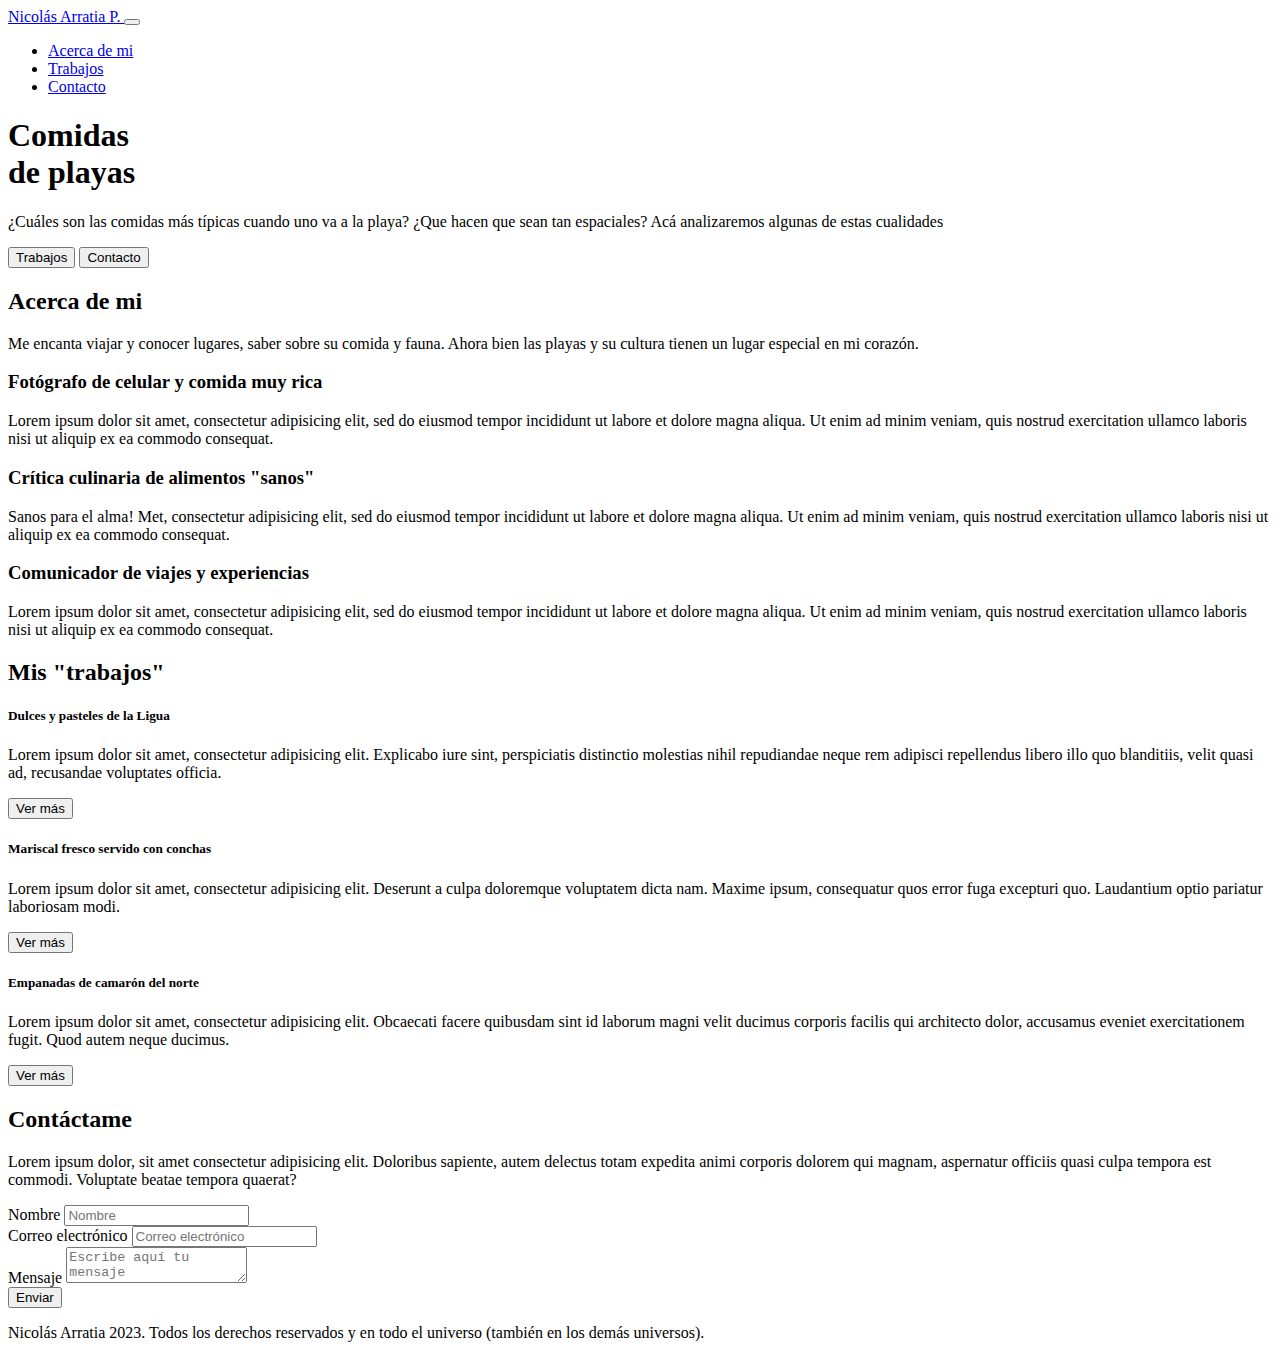
==== index.html @ 4cf62c6e "Add # in menu link" ====
<!DOCTYPE html>
<html lang="es">

<head>
    <meta charset="UTF-8">
    <meta http-equiv="X-UA-Compatible" content="IE=edge">
    <meta name="viewport" content="width=device-width, initial-scale=1.0">
    <link rel="preconnect" href="https://fonts.googleapis.com">
    <link rel="preconnect" href="https://fonts.gstatic.com" crossorigin>
    <link href="https://fonts.googleapis.com/css2?family=Raleway:wght@400;700&display=swap" rel="stylesheet">
    <link href="https://cdn.jsdelivr.net/npm/bootstrap@5.1.3/dist/css/bootstrap.min.css" rel="stylesheet"
        integrity="sha384-1BmE4kWBq78iYhFldvKuhfTAU6auU8tT94WrHftjDbrCEXSU1oBoqyl2QvZ6jIW3" crossorigin="anonymous">
    <title>Nicolás Arratia</title>
    <link rel="stylesheet" href="https://cdnjs.cloudflare.com/ajax/libs/font-awesome/5.9.0/css/all.min.css"
        integrity="sha512-q3eWabyZPc1XTCmF+8/LuE1ozpg5xxn7iO89yfSOd5/oKvyqLngoNGsx8jq92Y8eXJ/IRxQbEC+FGSYxtk2oiw=="
        crossorigin="anonymous" referrerpolicy="no-referrer" />
    <link rel="stylesheet" href="assets/css/estilos.css">
    <link rel="shortcut icon" href="./assets/img/1238950.png" type="image/x-icon">
</head>

<body>
    <nav class="navbar navbar-expand-lg navbar-dark bg-dark fixed-top">
        <div class="container">
            <a class="navbar-brand" href="#">
                Nicolás Arratia P.
            </a>
            <button class="navbar-toggler" type="button" data-bs-toggle="collapse"
                aria-controls="navbarSupportedContent" aria-expanded="false" aria-label="Toggle navigation">
                <span class="navbar-toggler-icon"></span>
            </button>
            <div class="collapse navbar-collapse" id="navbarSupportedContent">
                <ul class="navbar-nav ms-auto mb-2 mb-lg-0 fs-5">
                    <li class="nav-item">
                        <a class="nav-link" href="Acerca-de-mi">Acerca de mi</a>
                    </li>
                    <li class="nav-item">
                        <a class="nav-link" href="Mis-trabajos">Trabajos</a>
                    </li>
                    <li class="nav-item">
                        <a class="nav-link" href="Contacto">Contacto</a>
                    </li>

                </ul>

            </div>
        </div>
    </nav>

    <header id="Hero-Section" class="text-light text-end py-5 mt-5">
        <div class="container">
            <div class="ms-auto col-12 col-md-7 ">
                <h1 class="display-1 fw-bold my-5">
                    Comidas<br> de playas
                </h1>
                <p class="my-5">
                ¿Cuáles son las comidas más típicas cuando uno va a la playa?  ¿Que hacen que sean tan espaciales? Acá analizaremos algunas de estas cualidades</p>
                <div class="mb-5 pb-5">
                    <button class="btn btn-lg btn-outline-info text-light me-4">Trabajos</button>
                    <button class="btn btn-lg btn-info text-light">Contacto</button>
                </div>
            </div>
        </div>
    </header>


    <section id="Acerca-de-mi" class="container text-center my-5">


        <h2 class="display-3 fw-bold my-4">Acerca de mi</h2>

        <p class="my-4">
            Me encanta viajar y conocer lugares, saber sobre su comida y fauna. Ahora bien las playas y su cultura tienen un lugar especial en mi corazón.
        </p>


        <div class="row">
            <div class="col-12 col-md-4">
                <i class="fas fa-camera fa-3x my-3"></i>
                <h3 class="my-3 fw-bold">Fotógrafo de celular y comida muy rica</h3>
                <p class="my-3">
                    Lorem ipsum dolor sit amet, consectetur adipisicing elit, sed do
                    eiusmod tempor incididunt ut labore et dolore magna aliqua. Ut enim
                    ad minim veniam, quis nostrud exercitation ullamco laboris nisi ut
                    aliquip ex ea commodo consequat.
                </p>
            </div>
            <div class="col-12 col-md-4">
                <i class="fas fa-bullhorn fa-3x my-3"></i>
                <h3 class="my-3 fw-bold">Crítica culinaria de alimentos "sanos"</h3>
                <p class="my-3">
                    Sanos para el alma! Met, consectetur adipisicing elit, sed do
                    eiusmod tempor incididunt ut labore et dolore magna aliqua. Ut enim
                    ad minim veniam, quis nostrud exercitation ullamco laboris nisi ut
                    aliquip ex ea commodo consequat.
                </p>
            </div>
            <div class="col-12 col-md-4">
                <i class="far fa-map fa-3x my-3"></i>
                <h3 class="my-3 fw-bold">Comunicador de viajes y experiencias</h3>
                <p class="my-3">
                    Lorem ipsum dolor sit amet, consectetur adipisicing elit, sed do
                    eiusmod tempor incididunt ut labore et dolore magna aliqua. Ut enim
                    ad minim veniam, quis nostrud exercitation ullamco laboris nisi ut
                    aliquip ex ea commodo consequat.
                </p>
            </div>
        </div>
    </section>


    <section id="Mis-trabajos" class="my-5 p-5 bg-info">

        <h2 class="display-4 fw-bold text-center text-light mb-3">Mis "trabajos"</h2>

        <div class="row">
            <div class="col-12 col-sm-4 py-2">
                <div class="card">
                    <div class="image-top" style="background-image: url(assets/img/DULCES-DE-LA-LIGUA-B.png)"></div>
                    <div class="card-body">
                        <h5 class="card-title fw-bold">Dulces y pasteles de la Ligua</h5>
                        <p class="card-text">
                            Lorem ipsum dolor sit amet, consectetur adipisicing elit.
                            Explicabo iure sint, perspiciatis distinctio molestias nihil
                            repudiandae neque rem adipisci repellendus libero illo quo
                            blanditiis, velit quasi ad, recusandae voluptates officia.
                        </p>
                        <button type="button" class="btn btn-outline-info">
                            Ver más
                        </button>
                    </div>
                </div>
            </div>
            <div class="col-12 col-sm-4 py-2">
                <div class="card">
                    <div class="image-top" style="background-image: url(assets/img/istockphoto-609795406-170667a.jpg)"></div>
                    <div class="card-body">
                        <h5 class="card-title fw-bold">Mariscal fresco servido con conchas</h5>
                        <p class="card-text">
                            Lorem ipsum dolor sit amet, consectetur adipisicing elit.
                            Deserunt a culpa doloremque voluptatem dicta nam. Maxime ipsum,
                            consequatur quos error fuga excepturi quo. Laudantium optio
                            pariatur laboriosam modi.
                        </p>
                        <button type="button" class="btn btn-outline-info">
                            Ver más
                        </button>
                    </div>
                </div>
            </div>
            <div class="col-12 col-sm-4 py-2">
                <div class="card">
                    <div class="image-top" style="background-image: url(assets/img/empanada-camaron-queso-1200-628.jpg)"></div>
                    <div class="card-body">
                        <h5 class="card-title fw-bold">Empanadas de camarón del norte</h5>
                        <p class="card-text">
                            Lorem ipsum dolor sit amet, consectetur adipisicing elit.
                            Obcaecati facere quibusdam sint id laborum magni velit ducimus
                            corporis facilis qui architecto dolor, accusamus eveniet
                            exercitationem fugit. Quod autem neque ducimus.
                        </p>
                        <button type="button" class="btn btn-outline-info">
                            Ver más
                        </button>
                    </div>
                </div>
            </div>
        </div>

    </section>



    <section id="Contacto" class="container my-5">

        <h2 class="display-4 fw-bold text-center my-4">Contáctame</h2>

        <p class="text-center my-4 d-none d-md-block">Lorem ipsum dolor, sit amet consectetur adipisicing elit.
            Doloribus
            sapiente, autem delectus totam expedita
            animi corporis dolorem qui magnam, aspernatur officiis quasi culpa tempora est commodi. Voluptate beatae
            tempora quaerat?</p>

        <form>


            <div class="form-group mb-4">
                <label class="mb-2">Nombre</label>
                <input class="form-control" placeholder="Nombre">
            </div>

            <div class="form-group mb-4">
                <label class="mb-2">Correo electrónico</label>
                <input class="form-control" placeholder="Correo electrónico" />
            </div>


            <div class="form-group">
                <label class="mb-2">Mensaje</label>
                <textarea class="form-control" placeholder="Escribe aquí tu mensaje"></textarea>
            </div>

            <div class="my-3 text-end">
                <button class="btn btn-info text-light">Enviar</button>
            </div>



        </form>

    </section>



    <footer class="bg-dark text-center text-light p-4">
        <p class="mb-0">Nicolás Arratia 2023. Todos los derechos reservados y en todo el universo (también en los demás universos).</p>
    </footer>


    <script src="https://cdn.jsdelivr.net/npm/bootstrap@5.1.3/dist/js/bootstrap.bundle.min.js"
        integrity="sha384-ka7Sk0Gln4gmtz2MlQnikT1wXgYsOg+OMhuP+IlRH9sENBO0LRn5q+8nbTov4+1p"
        crossorigin="anonymous"></script>
</body>

</html>
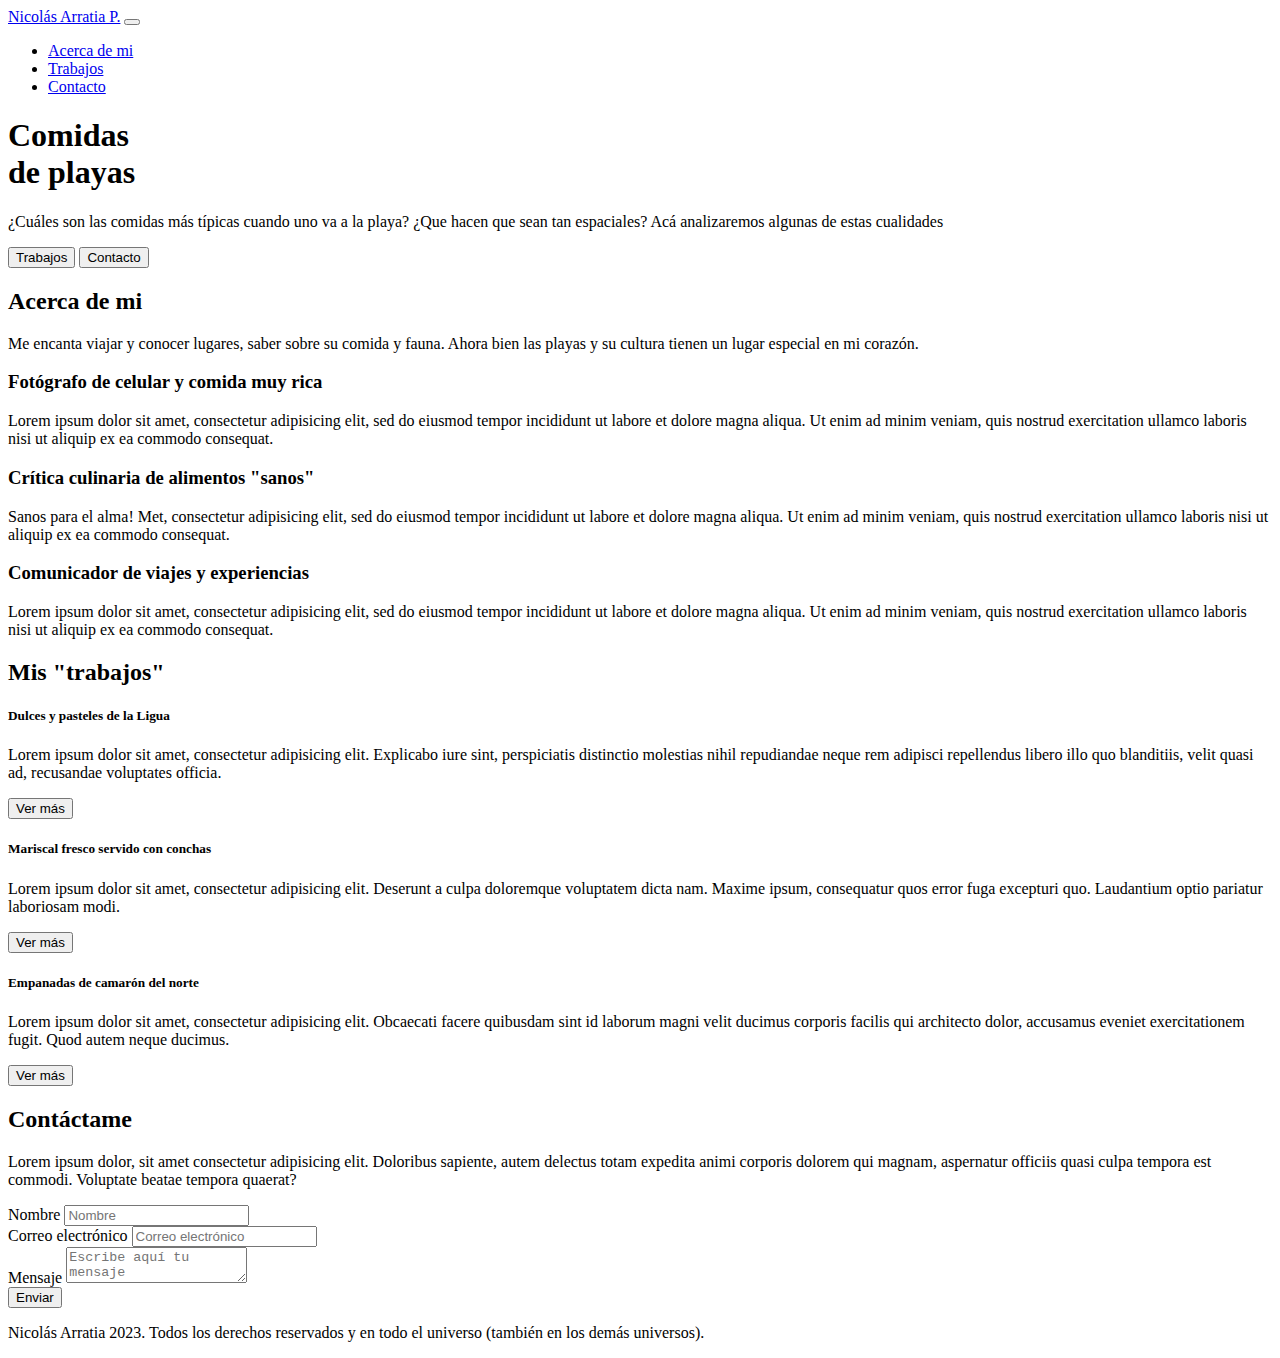
==== commit 9c79eb76: "Merge pull request #3 from matportilla/main" ====
--- a/index.html
+++ b/index.html
@@ -1,5 +1,5 @@
 <!DOCTYPE html>
-<html lang="es">
+<html lang="en">
 
 <head>
     <meta charset="UTF-8">
@@ -21,9 +21,7 @@
 <body>
     <nav class="navbar navbar-expand-lg navbar-dark bg-dark fixed-top">
         <div class="container">
-            <a class="navbar-brand" href="#">
-                Nicolás Arratia P.
-            </a>
+            <a class="navbar-brand fw-bold" href="#Contacto">Nicolás Arratia P.</a>
             <button class="navbar-toggler" type="button" data-bs-toggle="collapse"
                 aria-controls="navbarSupportedContent" aria-expanded="false" aria-label="Toggle navigation">
                 <span class="navbar-toggler-icon"></span>
@@ -31,13 +29,13 @@
             <div class="collapse navbar-collapse" id="navbarSupportedContent">
                 <ul class="navbar-nav ms-auto mb-2 mb-lg-0 fs-5">
                     <li class="nav-item">
-                        <a class="nav-link" href="Acerca-de-mi">Acerca de mi</a>
+                        <a class="nav-link" href="#">Acerca de mi</a>
                     </li>
                     <li class="nav-item">
-                        <a class="nav-link" href="Mis-trabajos">Trabajos</a>
+                        <a class="nav-link" href="#">Trabajos</a>
                     </li>
                     <li class="nav-item">
-                        <a class="nav-link" href="Contacto">Contacto</a>
+                        <a class="nav-link" href="#">Contacto</a>
                     </li>
 
                 </ul>
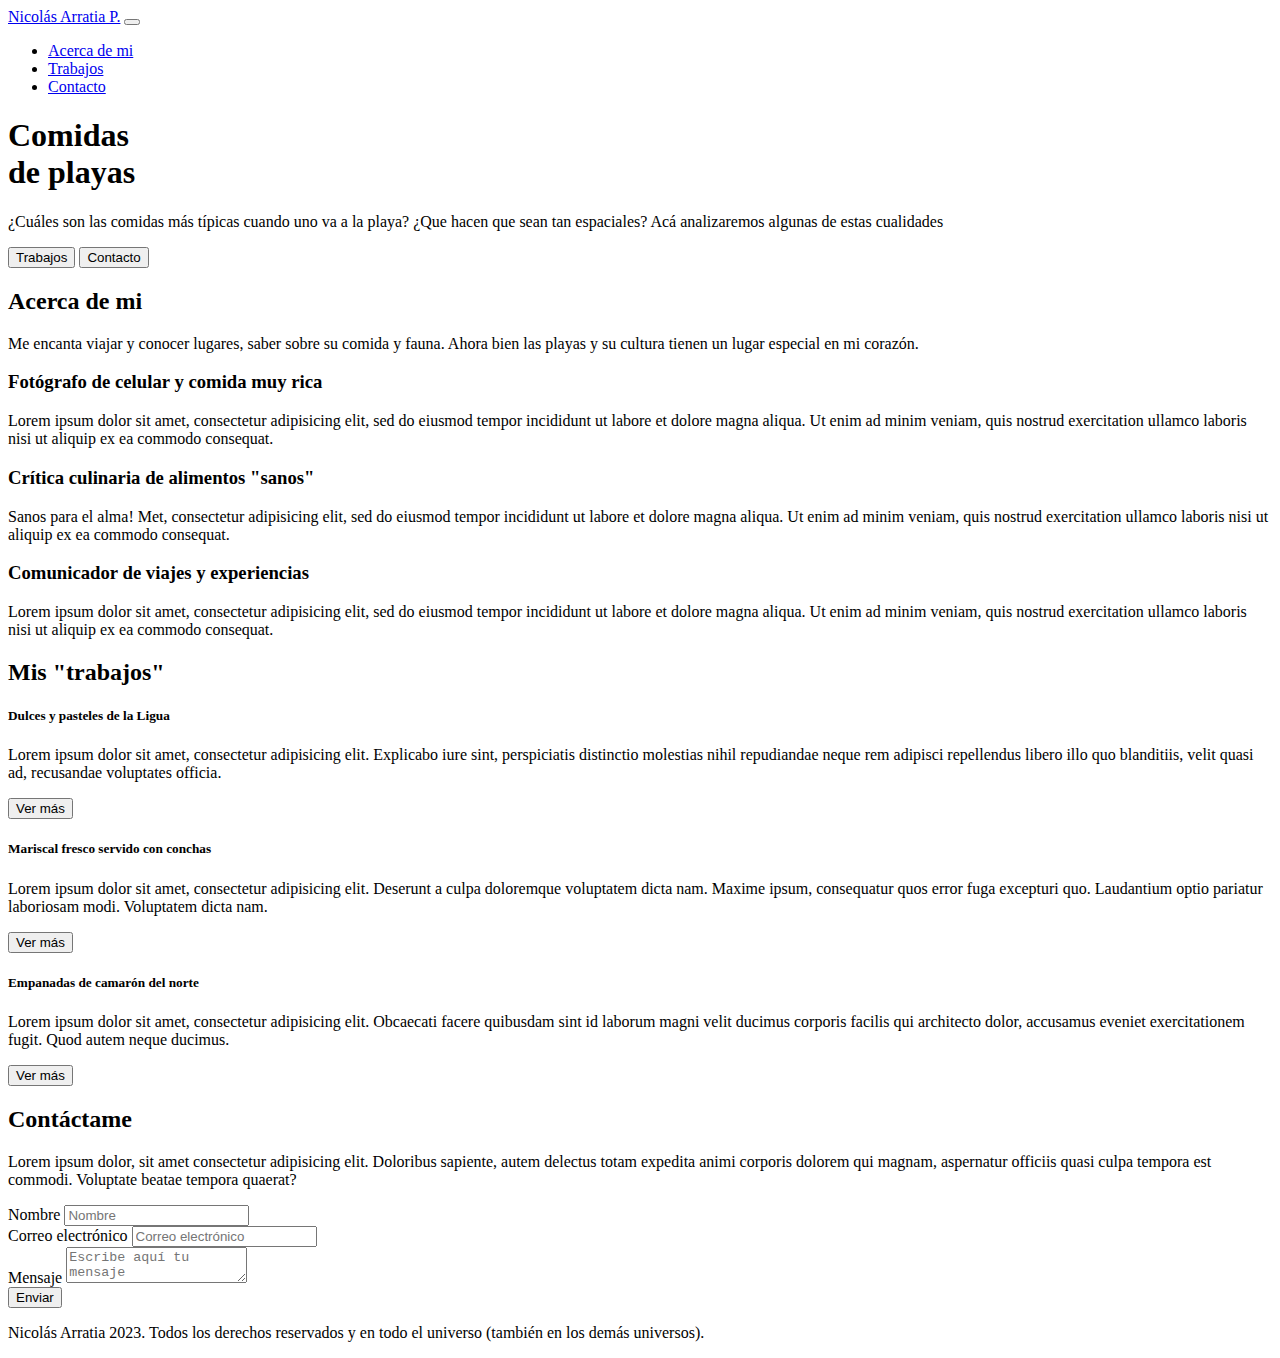
==== commit 39b62ff0: "si" ====
--- a/index.html
+++ b/index.html
@@ -1,5 +1,5 @@
 <!DOCTYPE html>
-<html lang="en">
+<html lang="es">
 
 <head>
     <meta charset="UTF-8">
@@ -29,13 +29,13 @@
             <div class="collapse navbar-collapse" id="navbarSupportedContent">
                 <ul class="navbar-nav ms-auto mb-2 mb-lg-0 fs-5">
                     <li class="nav-item">
-                        <a class="nav-link" href="#">Acerca de mi</a>
+                        <a class="nav-link" href="Acerca-de-mi">Acerca de mi</a>
                     </li>
                     <li class="nav-item">
-                        <a class="nav-link" href="#">Trabajos</a>
+                        <a class="nav-link" href="Mis-trabajos">Trabajos</a>
                     </li>
                     <li class="nav-item">
-                        <a class="nav-link" href="#">Contacto</a>
+                        <a class="nav-link" href="Contacto">Contacto</a>
                     </li>
 
                 </ul>
@@ -137,7 +137,7 @@
                             Lorem ipsum dolor sit amet, consectetur adipisicing elit.
                             Deserunt a culpa doloremque voluptatem dicta nam. Maxime ipsum,
                             consequatur quos error fuga excepturi quo. Laudantium optio
-                            pariatur laboriosam modi.
+                            pariatur laboriosam modi. Voluptatem dicta nam.
                         </p>
                         <button type="button" class="btn btn-outline-info">
                             Ver más
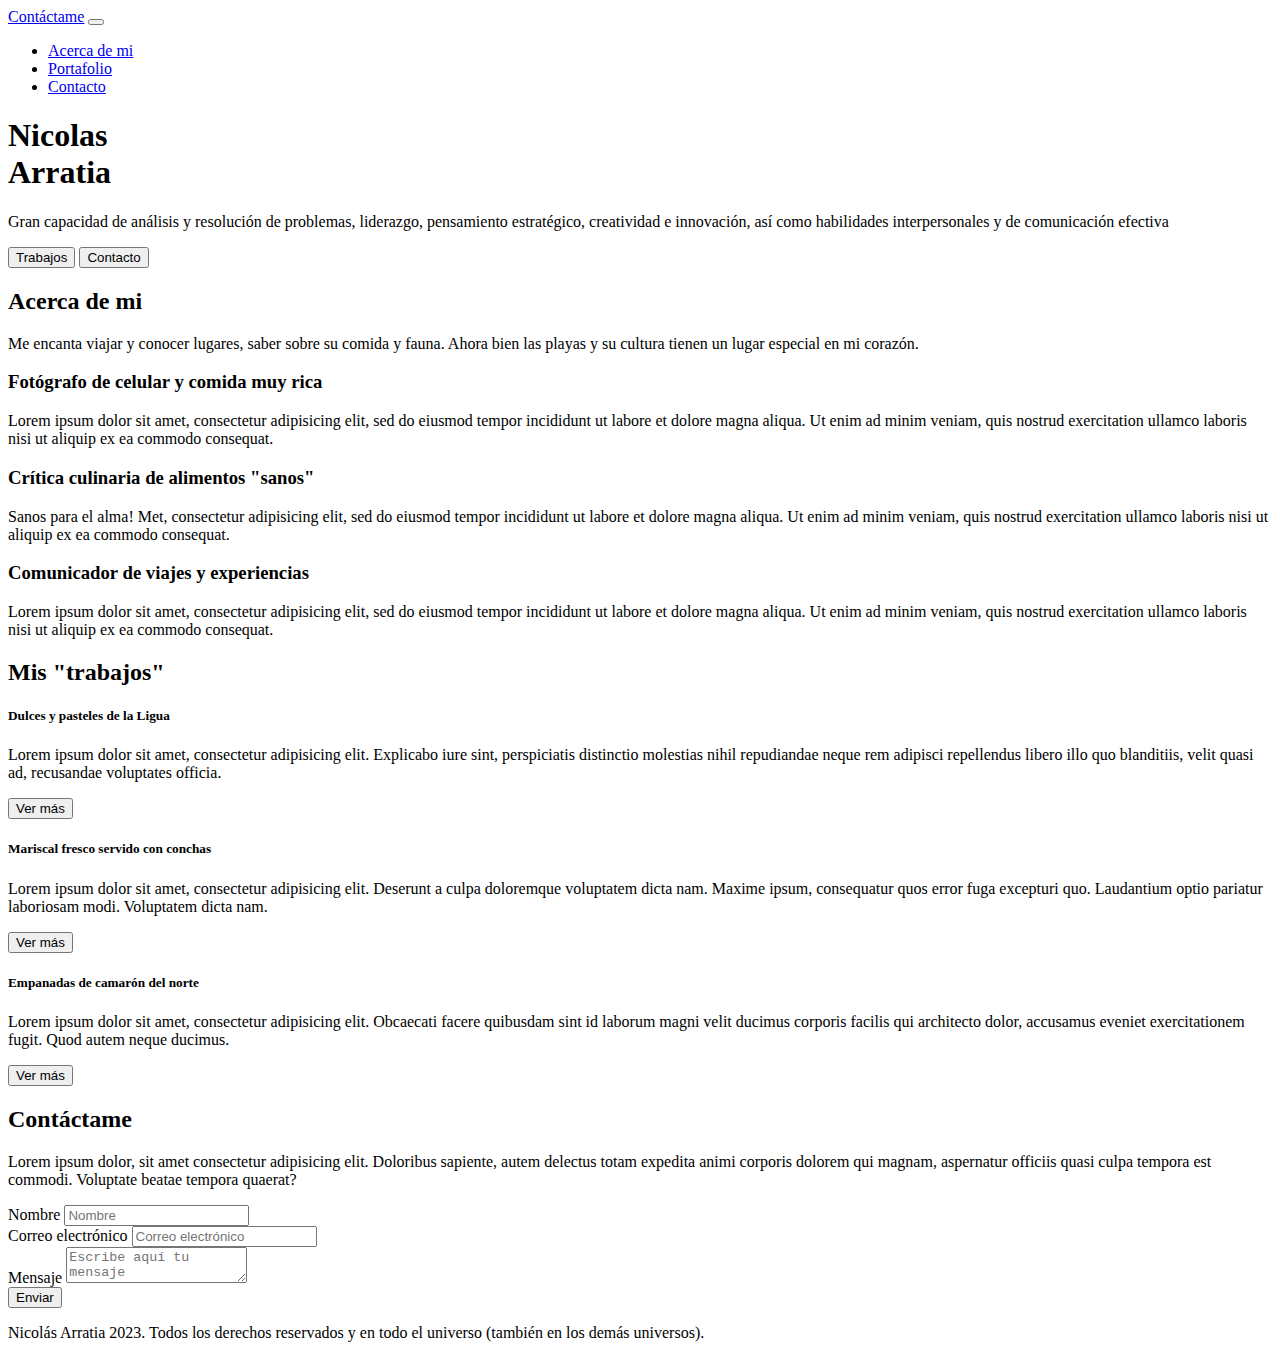
==== commit 8d779cff: "Agrega pagina y textos" ====
--- a/index.html
+++ b/index.html
@@ -21,7 +21,7 @@
 <body>
     <nav class="navbar navbar-expand-lg navbar-dark bg-dark fixed-top">
         <div class="container">
-            <a class="navbar-brand fw-bold" href="#Contacto">Nicolás Arratia P.</a>
+            <a class="navbar-brand fw-bold" href="#Contacto">Contáctame</a>
             <button class="navbar-toggler" type="button" data-bs-toggle="collapse"
                 aria-controls="navbarSupportedContent" aria-expanded="false" aria-label="Toggle navigation">
                 <span class="navbar-toggler-icon"></span>
@@ -32,7 +32,7 @@
                         <a class="nav-link" href="Acerca-de-mi">Acerca de mi</a>
                     </li>
                     <li class="nav-item">
-                        <a class="nav-link" href="Mis-trabajos">Trabajos</a>
+                        <a class="nav-link" href="Mis-trabajos">Portafolio</a>
                     </li>
                     <li class="nav-item">
                         <a class="nav-link" href="Contacto">Contacto</a>
@@ -48,10 +48,10 @@
         <div class="container">
             <div class="ms-auto col-12 col-md-7 ">
                 <h1 class="display-1 fw-bold my-5">
-                    Comidas<br> de playas
+                    Nicolas<br> Arratia
                 </h1>
                 <p class="my-5">
-                ¿Cuáles son las comidas más típicas cuando uno va a la playa?  ¿Que hacen que sean tan espaciales? Acá analizaremos algunas de estas cualidades</p>
+                    Gran capacidad de análisis y resolución de problemas, liderazgo, pensamiento estratégico, creatividad e innovación, así como habilidades interpersonales y de comunicación efectiva</p>
                 <div class="mb-5 pb-5">
                     <button class="btn btn-lg btn-outline-info text-light me-4">Trabajos</button>
                     <button class="btn btn-lg btn-info text-light">Contacto</button>
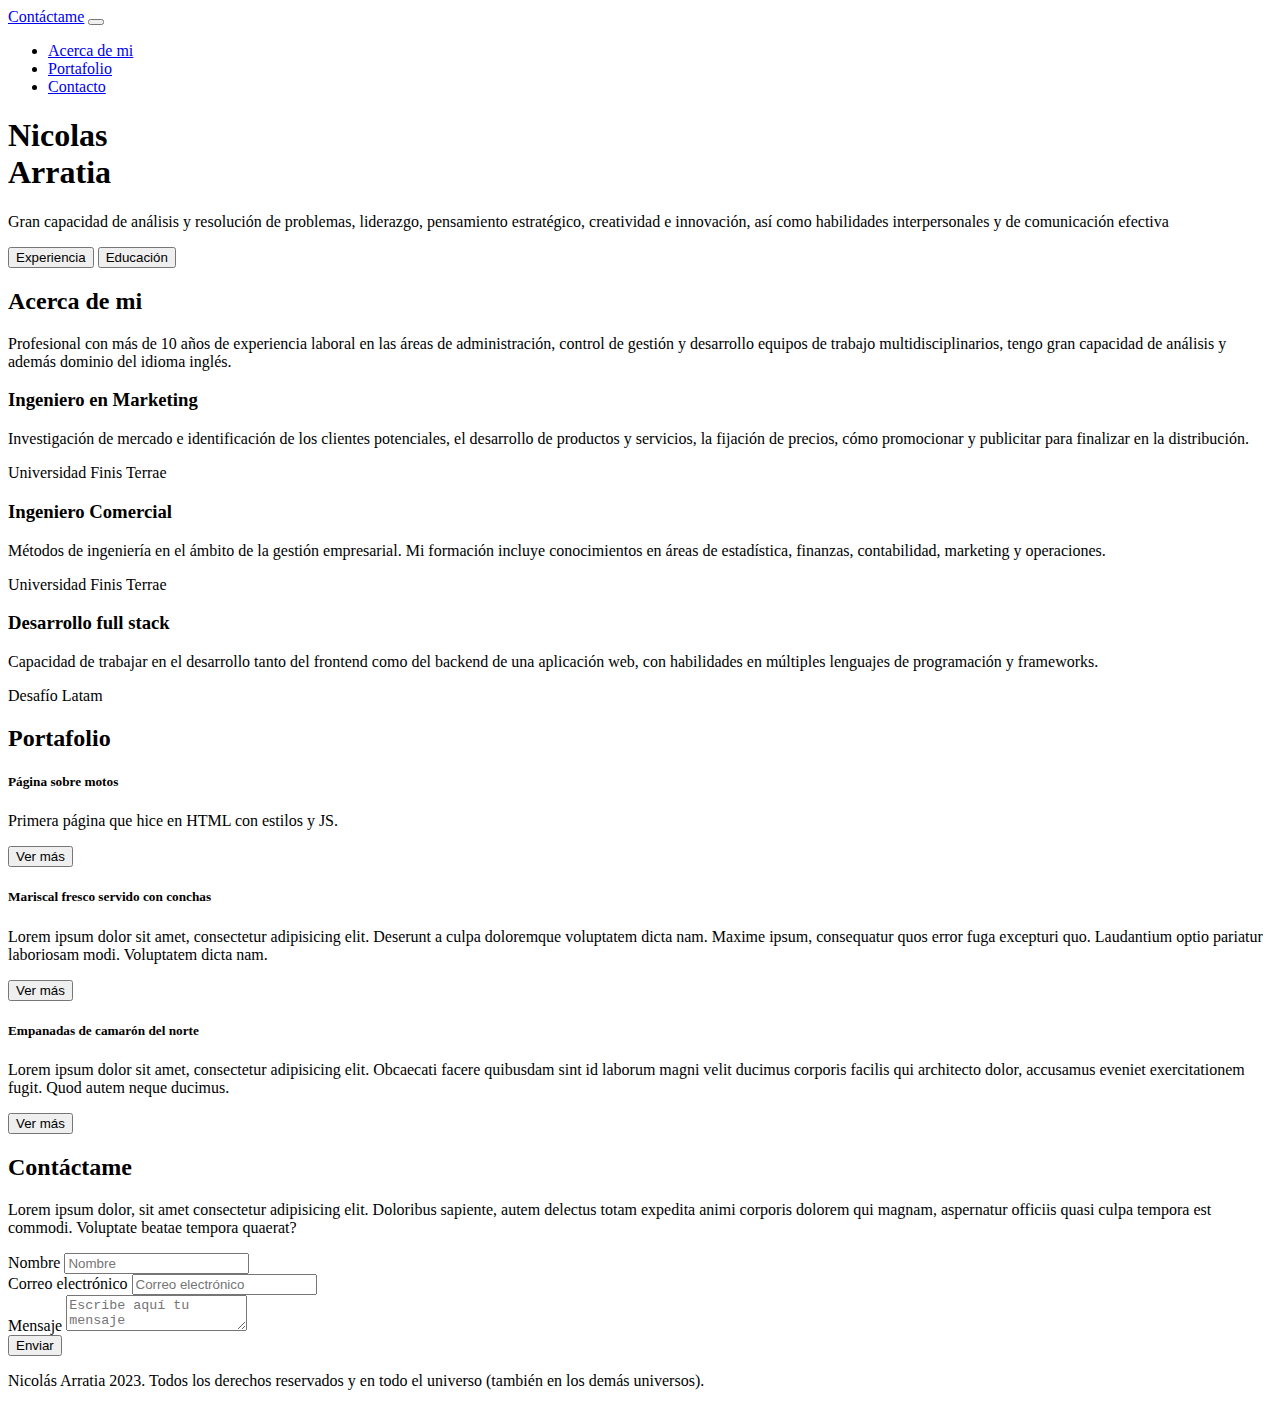
==== commit 52c119bb: "agregar pagina" ====
--- a/index.html
+++ b/index.html
@@ -53,8 +53,8 @@
                 <p class="my-5">
                     Gran capacidad de análisis y resolución de problemas, liderazgo, pensamiento estratégico, creatividad e innovación, así como habilidades interpersonales y de comunicación efectiva</p>
                 <div class="mb-5 pb-5">
-                    <button class="btn btn-lg btn-outline-info text-light me-4">Trabajos</button>
-                    <button class="btn btn-lg btn-info text-light">Contacto</button>
+                    <button class="btn btn-lg btn-outline-info text-light me-4">Experiencia</button>
+                    <button class="btn btn-lg btn-info text-light">Educación</button>
                 </div>
             </div>
         </div>
@@ -67,40 +67,30 @@
         <h2 class="display-3 fw-bold my-4">Acerca de mi</h2>
 
         <p class="my-4">
-            Me encanta viajar y conocer lugares, saber sobre su comida y fauna. Ahora bien las playas y su cultura tienen un lugar especial en mi corazón.
-        </p>
+            Profesional con más de 10 años de experiencia laboral en las áreas de administración, control de gestión y desarrollo equipos de trabajo multidisciplinarios, tengo gran capacidad de análisis y además dominio del idioma inglés.</p>
 
 
         <div class="row">
             <div class="col-12 col-md-4">
                 <i class="fas fa-camera fa-3x my-3"></i>
-                <h3 class="my-3 fw-bold">Fotógrafo de celular y comida muy rica</h3>
+                <h3 class="my-3 fw-bold">Ingeniero en Marketing</h3>
                 <p class="my-3">
-                    Lorem ipsum dolor sit amet, consectetur adipisicing elit, sed do
-                    eiusmod tempor incididunt ut labore et dolore magna aliqua. Ut enim
-                    ad minim veniam, quis nostrud exercitation ullamco laboris nisi ut
-                    aliquip ex ea commodo consequat.
-                </p>
+                    Investigación de mercado e identificación de los clientes potenciales, el desarrollo de productos y servicios, la fijación de precios, cómo promocionar y publicitar para finalizar en la distribución.
+                </p> Universidad Finis Terrae<br>
             </div>
             <div class="col-12 col-md-4">
                 <i class="fas fa-bullhorn fa-3x my-3"></i>
-                <h3 class="my-3 fw-bold">Crítica culinaria de alimentos "sanos"</h3>
+                <h3 class="my-3 fw-bold">Ingeniero Comercial</h3>
                 <p class="my-3">
-                    Sanos para el alma! Met, consectetur adipisicing elit, sed do
-                    eiusmod tempor incididunt ut labore et dolore magna aliqua. Ut enim
-                    ad minim veniam, quis nostrud exercitation ullamco laboris nisi ut
-                    aliquip ex ea commodo consequat.
-                </p>
+                    Métodos de ingeniería en el ámbito de la gestión empresarial. Mi formación incluye conocimientos en áreas de estadística, finanzas, contabilidad, marketing y operaciones.
+                </p> Universidad Finis Terrae<br>
             </div>
             <div class="col-12 col-md-4">
                 <i class="far fa-map fa-3x my-3"></i>
-                <h3 class="my-3 fw-bold">Comunicador de viajes y experiencias</h3>
+                <h3 class="my-3 fw-bold">Desarrollo full stack</h3>
                 <p class="my-3">
-                    Lorem ipsum dolor sit amet, consectetur adipisicing elit, sed do
-                    eiusmod tempor incididunt ut labore et dolore magna aliqua. Ut enim
-                    ad minim veniam, quis nostrud exercitation ullamco laboris nisi ut
-                    aliquip ex ea commodo consequat.
-                </p>
+                Capacidad de trabajar en el desarrollo tanto del frontend como del backend de una aplicación web, con habilidades en múltiples lenguajes de programación y frameworks.
+                </p>Desafío Latam<br>
             </div>
         </div>
     </section>
@@ -108,19 +98,16 @@
 
     <section id="Mis-trabajos" class="my-5 p-5 bg-info">
 
-        <h2 class="display-4 fw-bold text-center text-light mb-3">Mis "trabajos"</h2>
+        <h2 class="display-4 fw-bold text-center text-light mb-3">Portafolio</h2>
 
         <div class="row">
             <div class="col-12 col-sm-4 py-2">
                 <div class="card">
-                    <div class="image-top" style="background-image: url(assets/img/DULCES-DE-LA-LIGUA-B.png)"></div>
+                    <div class="image-top" style="background-image: url(assets/img/MV\ Agusta\ Rivale\ 800\ \ 13\ \ 4.jpg)"></div>
                     <div class="card-body">
-                        <h5 class="card-title fw-bold">Dulces y pasteles de la Ligua</h5>
+                        <h5 class="card-title fw-bold">Página sobre motos</h5>
                         <p class="card-text">
-                            Lorem ipsum dolor sit amet, consectetur adipisicing elit.
-                            Explicabo iure sint, perspiciatis distinctio molestias nihil
-                            repudiandae neque rem adipisci repellendus libero illo quo
-                            blanditiis, velit quasi ad, recusandae voluptates officia.
+                            Primera página que hice en HTML con estilos y JS.
                         </p>
                         <button type="button" class="btn btn-outline-info">
                             Ver más
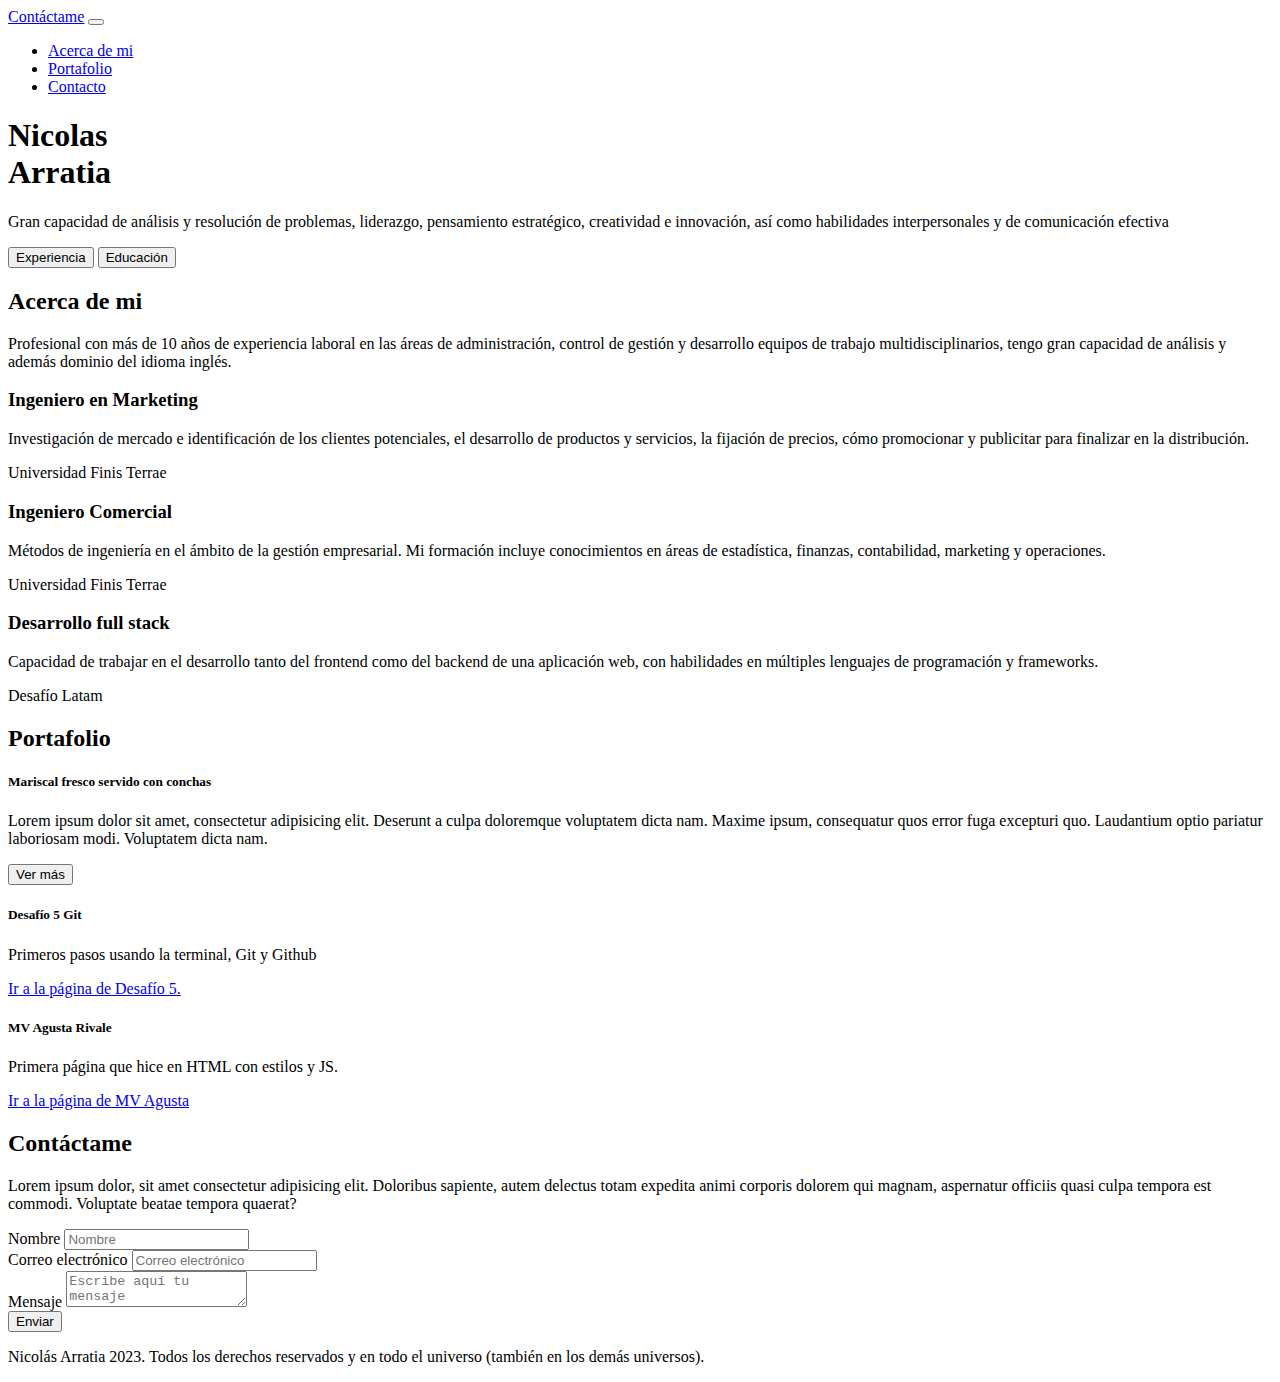
==== commit eb1eb51c: "nueva pag git" ====
--- a/index.html
+++ b/index.html
@@ -103,20 +103,6 @@
         <div class="row">
             <div class="col-12 col-sm-4 py-2">
                 <div class="card">
-                    <div class="image-top" style="background-image: url(assets/img/MV\ Agusta\ Rivale\ 800\ \ 13\ \ 4.jpg)"></div>
-                    <div class="card-body">
-                        <h5 class="card-title fw-bold">Página sobre motos</h5>
-                        <p class="card-text">
-                            Primera página que hice en HTML con estilos y JS.
-                        </p>
-                        <button type="button" class="btn btn-outline-info">
-                            Ver más
-                        </button>
-                    </div>
-                </div>
-            </div>
-            <div class="col-12 col-sm-4 py-2">
-                <div class="card">
                     <div class="image-top" style="background-image: url(assets/img/istockphoto-609795406-170667a.jpg)"></div>
                     <div class="card-body">
                         <h5 class="card-title fw-bold">Mariscal fresco servido con conchas</h5>
@@ -134,18 +120,26 @@
             </div>
             <div class="col-12 col-sm-4 py-2">
                 <div class="card">
-                    <div class="image-top" style="background-image: url(assets/img/empanada-camaron-queso-1200-628.jpg)"></div>
+                    <div class="image-top" style="background-image: url(assets/img/descarga.png)"></div>
                     <div class="card-body">
-                        <h5 class="card-title fw-bold">Empanadas de camarón del norte</h5>
+                        <h5 class="card-title fw-bold">Desafío 5 Git</h5>
                         <p class="card-text">
-                            Lorem ipsum dolor sit amet, consectetur adipisicing elit.
-                            Obcaecati facere quibusdam sint id laborum magni velit ducimus
-                            corporis facilis qui architecto dolor, accusamus eveniet
-                            exercitationem fugit. Quod autem neque ducimus.
+                            Primeros pasos usando la terminal, Git y Github
                         </p>
-                        <button type="button" class="btn btn-outline-info">
-                            Ver más
-                        </button>
+                        <a href="./fdsw-github/index.html">Ir a la página de Desafío 5.</a>
+                    </div>
+                </div>
+            </div>
+            <div class="col-12 col-sm-4 py-2">
+                <div class="card">
+                    <div class="image-top" style="background-image: url(assets/img/MV\ Agusta\ Rivale\ 800\ \ 13\ \ 4.jpg)"></div>
+                    <div class="card-body">
+                        <h5 class="card-title fw-bold">MV Agusta Rivale</h5>
+                        <p class="card-text">
+                            Primera página que hice en HTML con estilos y JS.
+                        </p>
+                        <a href="./Carpeta blog/Index.html">Ir a la página de MV Agusta</a>
+
                     </div>
                 </div>
             </div>
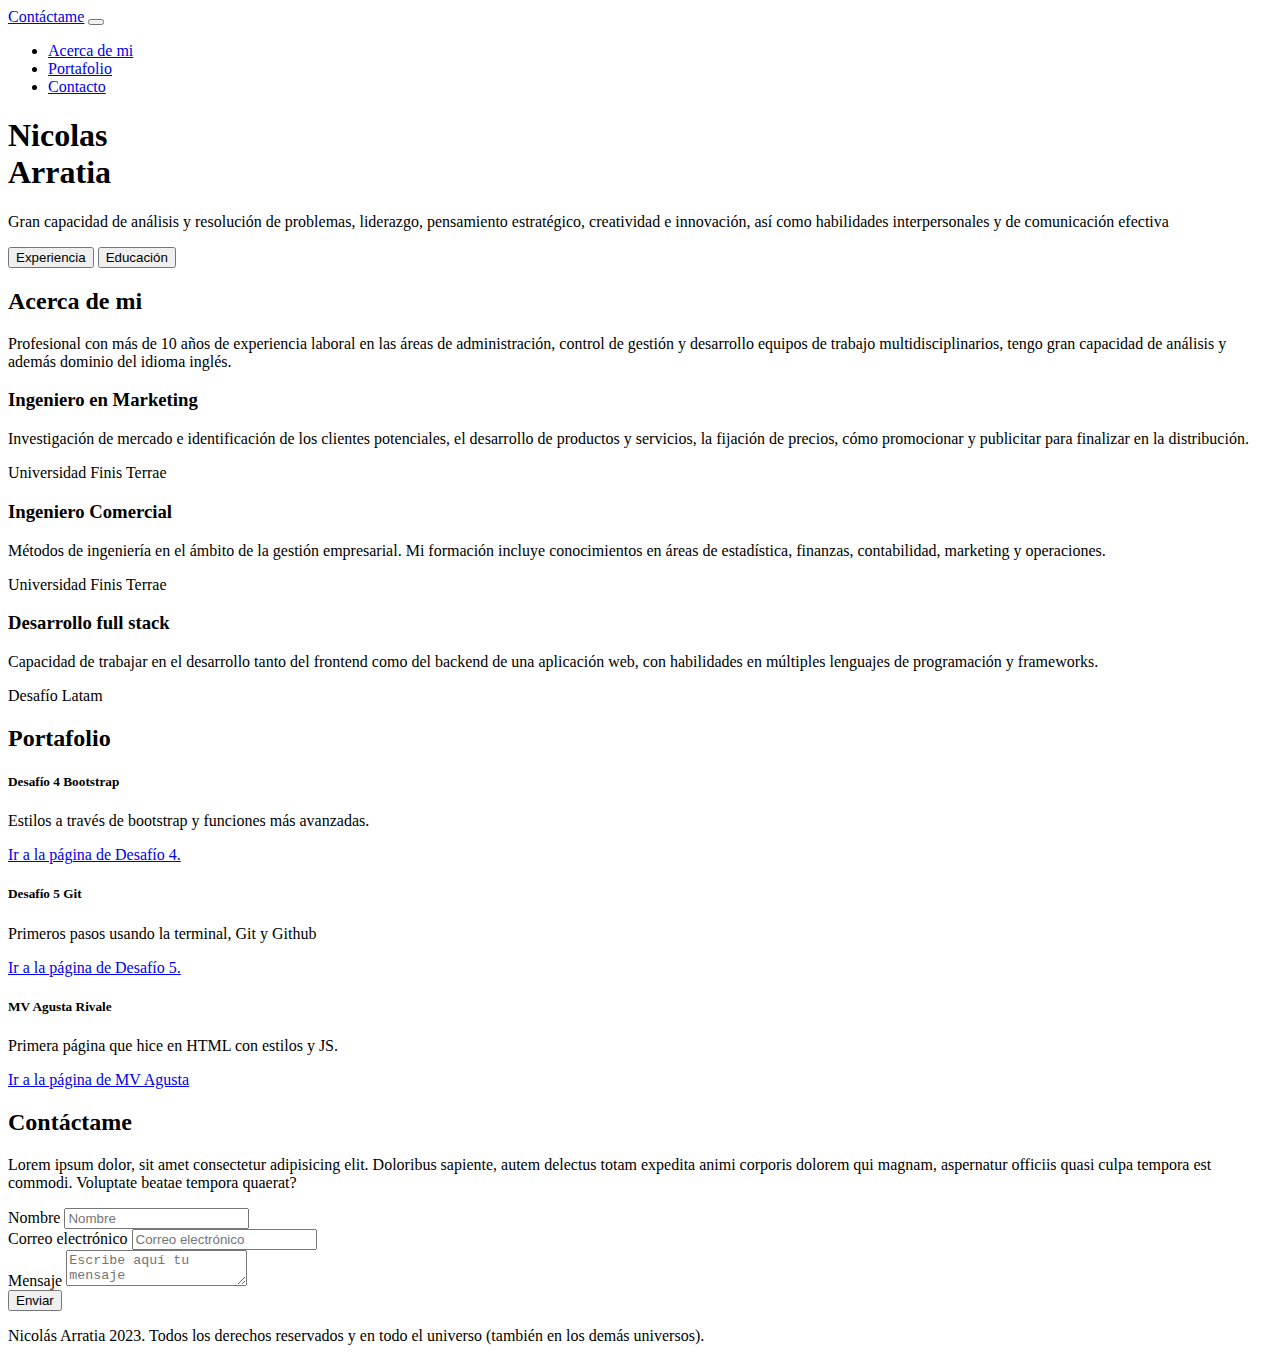
==== commit 50b99a6f: "nueva pagina del portafolio" ====
--- a/index.html
+++ b/index.html
@@ -103,18 +103,13 @@
         <div class="row">
             <div class="col-12 col-sm-4 py-2">
                 <div class="card">
-                    <div class="image-top" style="background-image: url(assets/img/istockphoto-609795406-170667a.jpg)"></div>
+                    <div class="image-top" style="background-image: url(assets/img/bs.jpg)"></div>
                     <div class="card-body">
-                        <h5 class="card-title fw-bold">Mariscal fresco servido con conchas</h5>
+                        <h5 class="card-title fw-bold">Desafío 4 Bootstrap</h5>
                         <p class="card-text">
-                            Lorem ipsum dolor sit amet, consectetur adipisicing elit.
-                            Deserunt a culpa doloremque voluptatem dicta nam. Maxime ipsum,
-                            consequatur quos error fuga excepturi quo. Laudantium optio
-                            pariatur laboriosam modi. Voluptatem dicta nam.
+                            Estilos a través de bootstrap y funciones más avanzadas.
                         </p>
-                        <button type="button" class="btn btn-outline-info">
-                            Ver más
-                        </button>
+                        <a href="./fdsw-github/index.html">Ir a la página de Desafío 4.</a>
                     </div>
                 </div>
             </div>
